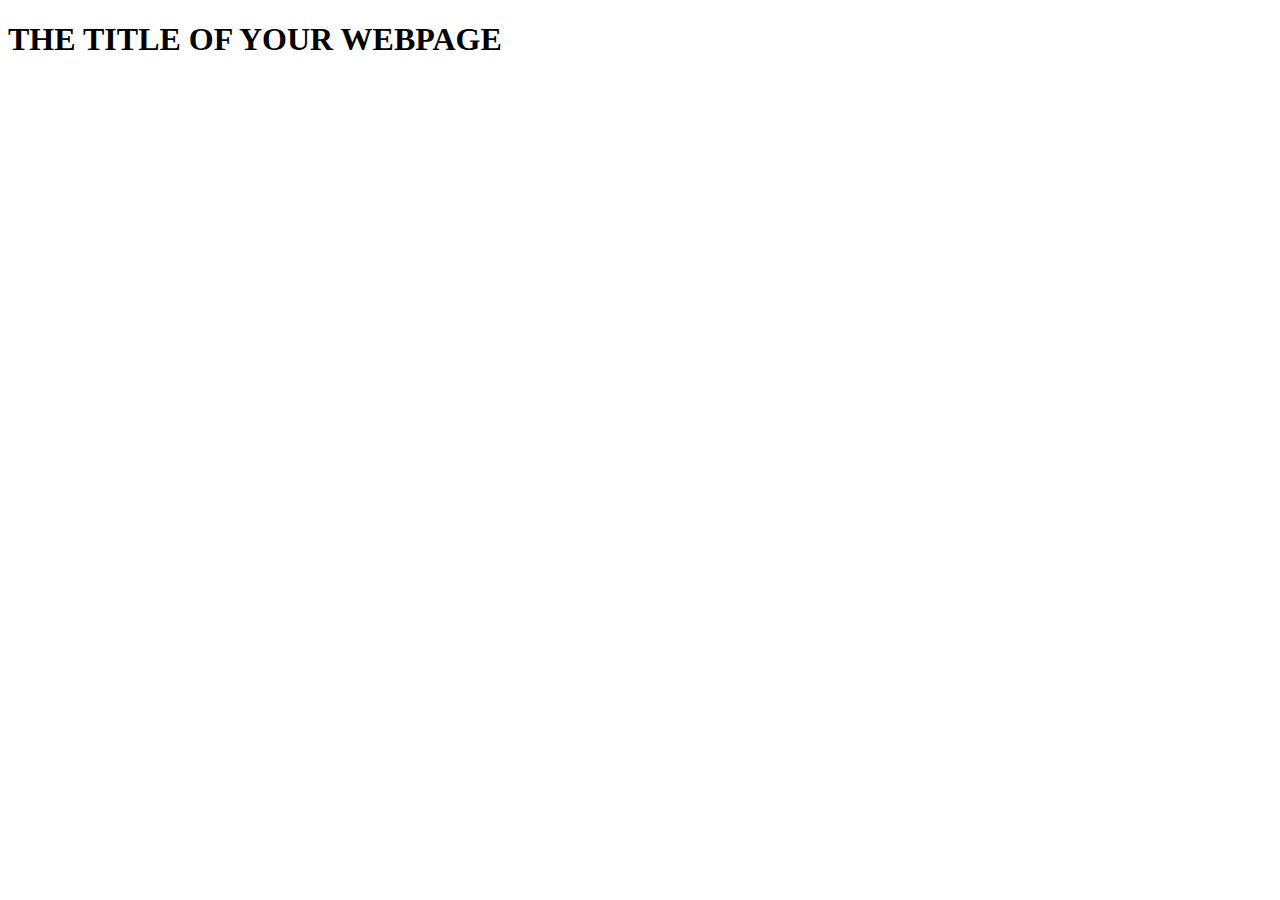
==== domManipulation/index.html @ 50b90004 "add: html boiler plate" ====
<!DOCTYPE html>
<html lang="en">
<head>
    <meta charset="UTF-8">
    <meta name="viewport" content="width=device-width, initial-scale=1.0">
    <script href="./script.js"></script>
    <title>Document Object Model</title>
</head>
<body>
    <h1>THE TITLE OF YOUR WEBPAGE</h1>
    <div id="container"></div>
</body>
</html>
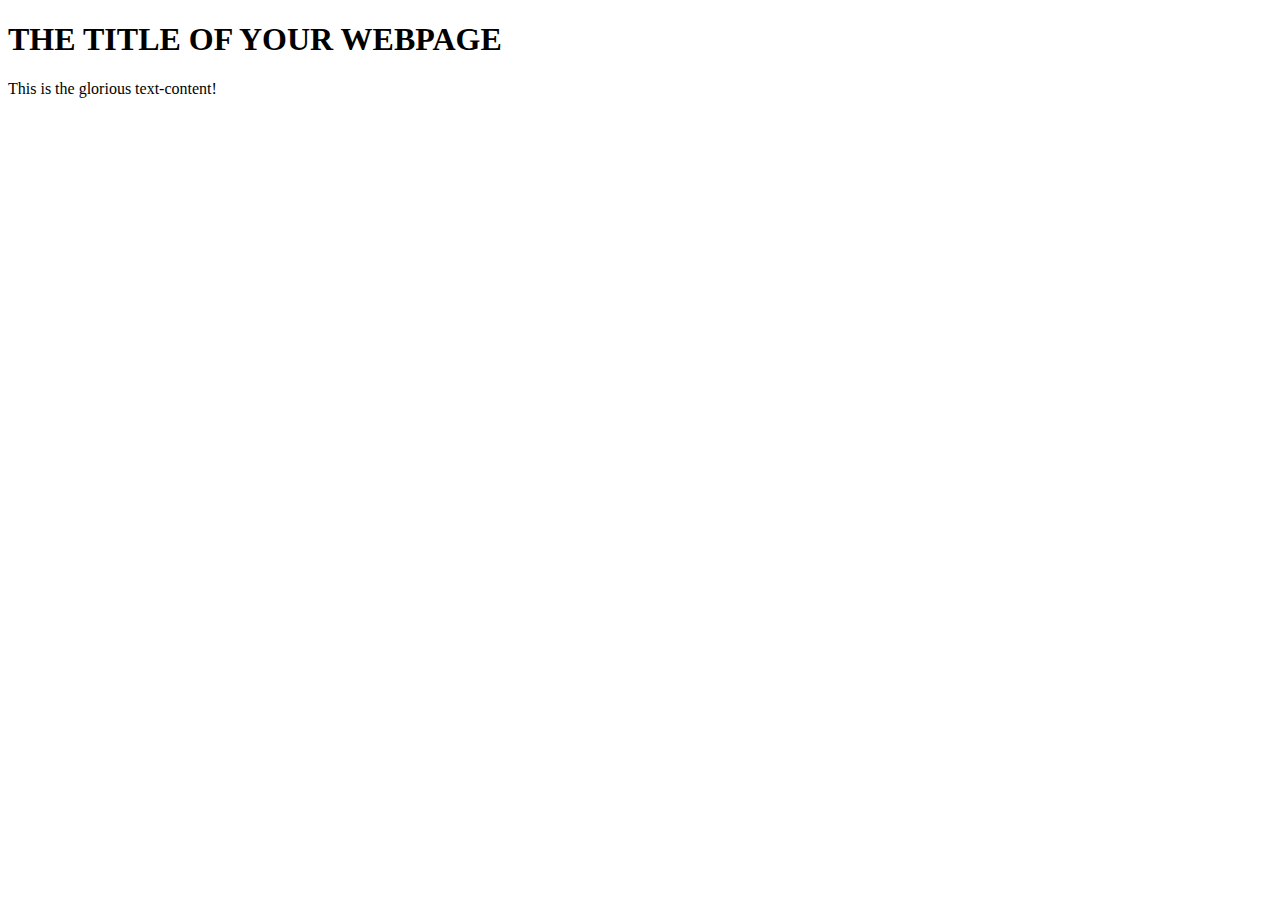
==== commit 93f8ea2e: "fix: defer attr. load page after change" ====
--- a/domManipulation/index.html
+++ b/domManipulation/index.html
@@ -3,7 +3,7 @@
 <head>
     <meta charset="UTF-8">
     <meta name="viewport" content="width=device-width, initial-scale=1.0">
-    <script href="./script.js"></script>
+    <script src="./script.js" defer></script>
     <title>Document Object Model</title>
 </head>
 <body>
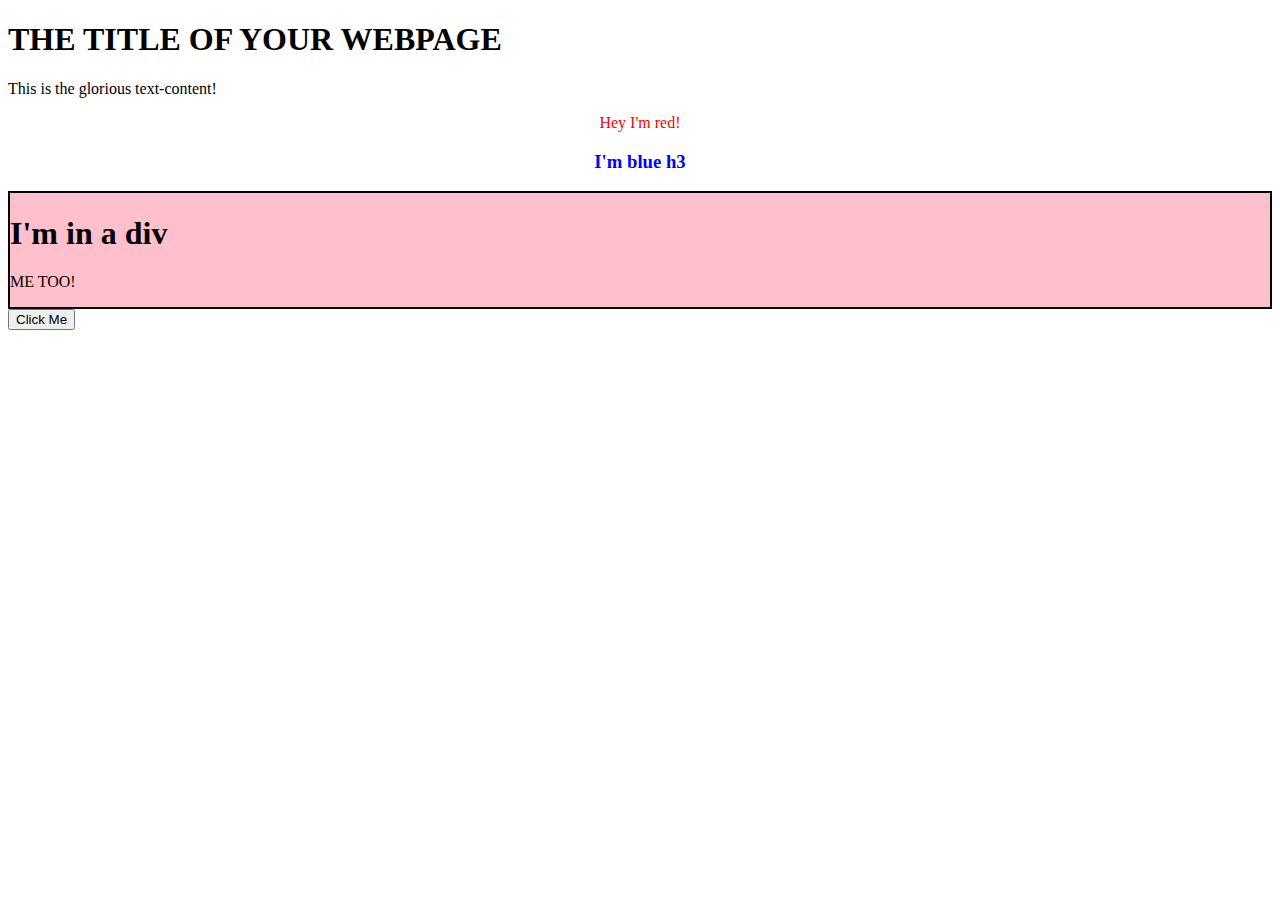
==== commit ca7e65cd: "add: button" ====
--- a/domManipulation/index.html
+++ b/domManipulation/index.html
@@ -9,5 +9,7 @@
 <body>
     <h1>THE TITLE OF YOUR WEBPAGE</h1>
     <div id="container"></div>
+    <button id="btn">Click Me</button>  
+
 </body>
 </html>